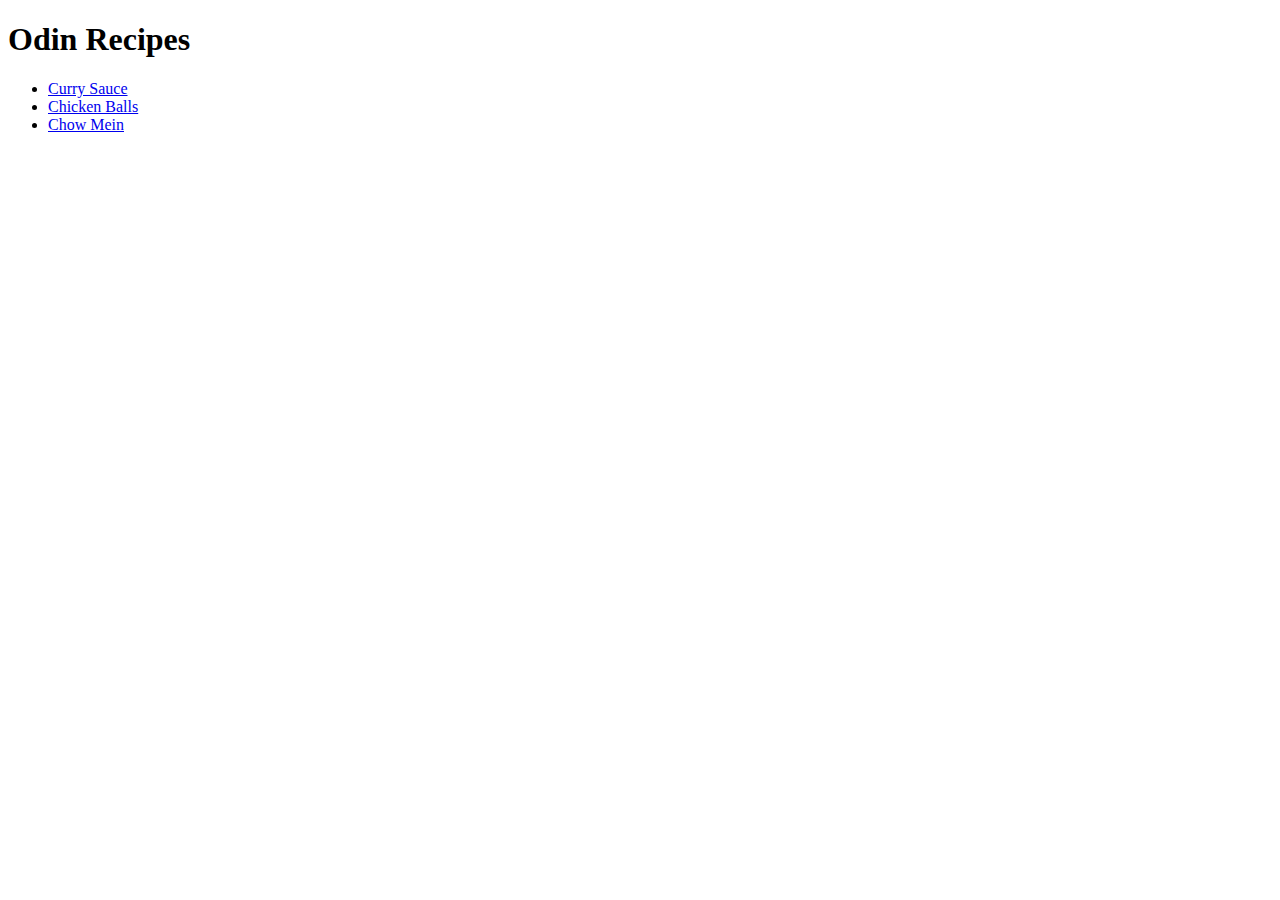
==== index.html @ 62cd7a7a "moving" ====
<!DOCTYPE html>
<html lang="en">
<head>
  <meta charset="UTF-8">
  <meta name="viewport" content="width=device-width, initial-scale=1.0">
  <title>Document</title>
</head>
<body>
  <h1>Odin Recipes</h1>
  <ul>
  <li><a href="recipes/curry.html">Curry Sauce</a></li>
  <li><a href="recipes/chickenBalls.html">Chicken Balls</a></li>
  <li><a href="recipes/chowMein.html">Chow Mein</a></li>
  </ul>
</body>
</html>
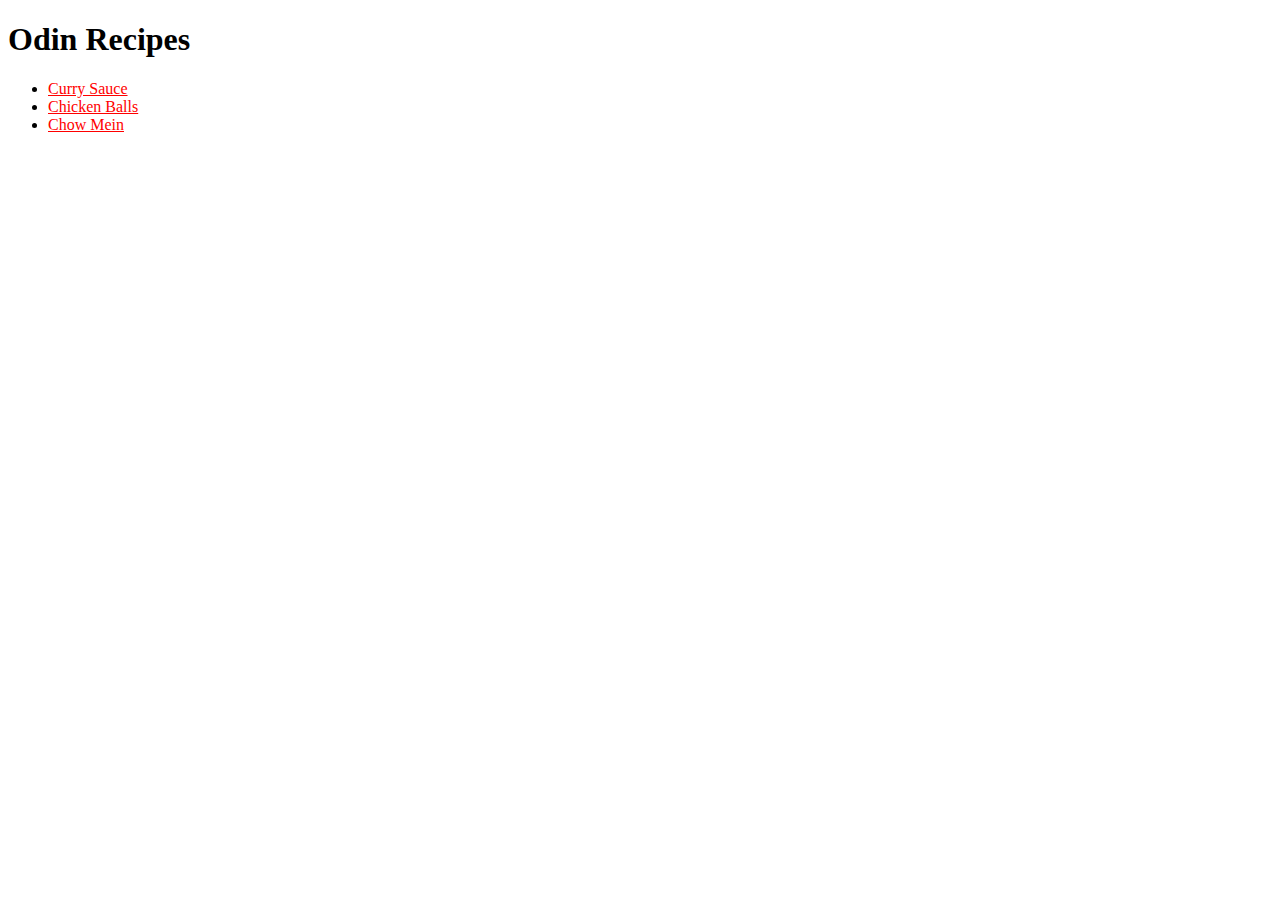
==== commit 10480a12: "test" ====
--- a/index.html
+++ b/index.html
@@ -4,6 +4,7 @@
   <meta charset="UTF-8">
   <meta name="viewport" content="width=device-width, initial-scale=1.0">
   <title>Document</title>
+  <link rel="stylesheet" href="styles.css">
 </head>
 <body>
   <h1>Odin Recipes</h1>
--- a/styles.css
+++ b/styles.css
@@ -0,0 +1,10 @@
+/* styles.css */
+
+div {
+  color: white;
+  background-color: black;
+}
+
+a {
+  color: red;
+}
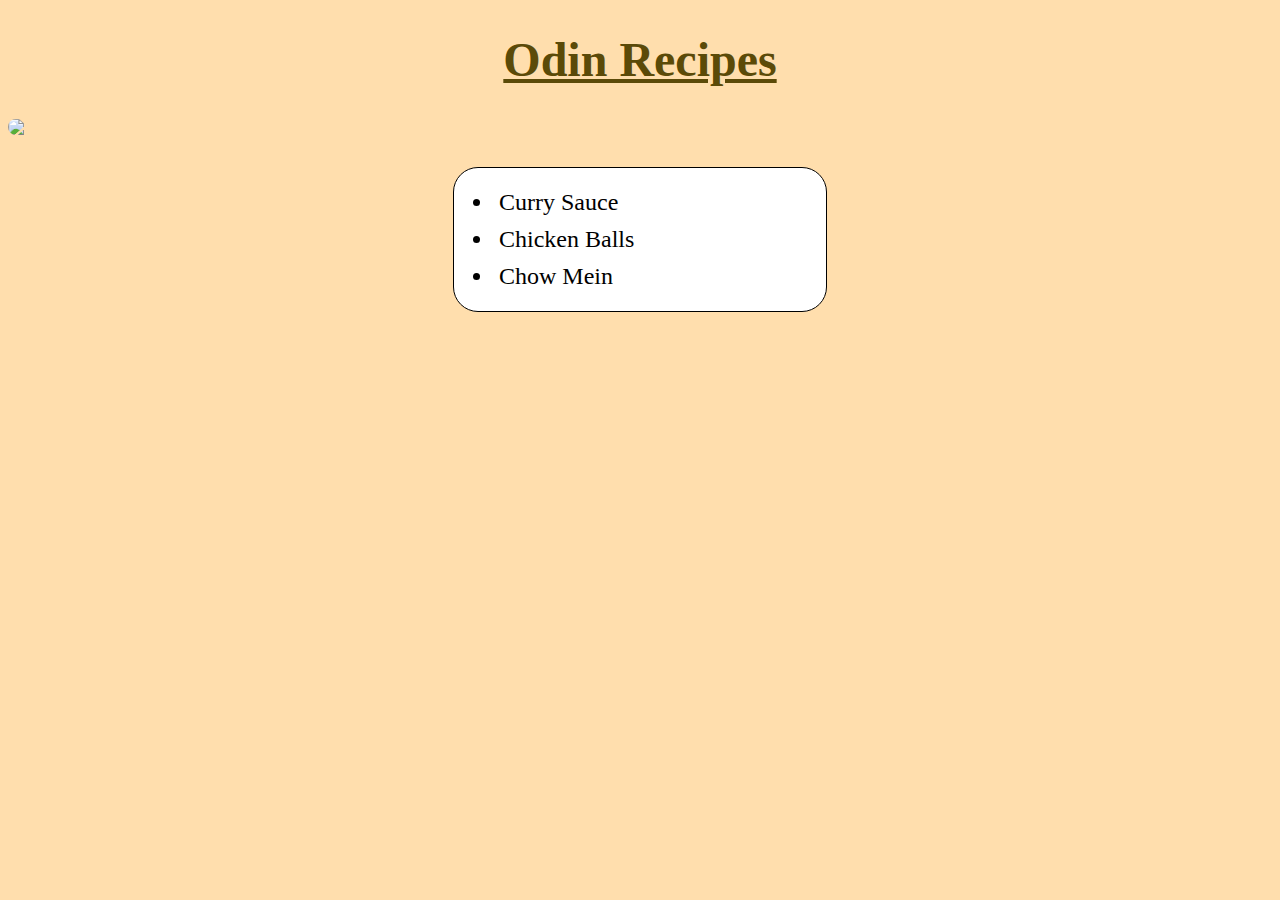
==== commit ec49c87a: "update index" ====
--- a/index.html
+++ b/index.html
@@ -3,15 +3,19 @@
 <head>
   <meta charset="UTF-8">
   <meta name="viewport" content="width=device-width, initial-scale=1.0">
-  <title>Document</title>
+  <title>Recipes</title>
   <link rel="stylesheet" href="styles.css">
 </head>
 <body>
-  <h1>Odin Recipes</h1>
-  <ul>
-  <li><a href="recipes/curry.html">Curry Sauce</a></li>
-  <li><a href="recipes/chickenBalls.html">Chicken Balls</a></li>
-  <li><a href="recipes/chowMein.html">Chow Mein</a></li>
-  </ul>
+  <h1>Odin Recipes</h1> 
+  <img class="group" src="https://i.pinimg.com/originals/50/10/af/5010afdbd3ee51d2f65da33bcbe6a8da.gif">
+    <div id="contents" class="group">
+      <ul>
+        <li class="recipe"><a href="recipes/curry.html">Curry Sauce</a></li>
+        <li class="recipe"><a href="recipes/chickenBalls.html">Chicken Balls</a></li>
+        <li class="recipe"><a href="recipes/chowMein.html">Chow Mein</a></li>
+      </ul>
+    </div>
+    
 </body>
 </html>--- a/styles.css
+++ b/styles.css
@@ -1,10 +1,43 @@
 /* styles.css */
-
-div {
-  color: white;
-  background-color: black;
+h1{
+  font-family: 'Times New Roman', Times, serif;
+  text-align: center;
+  text-decoration: underline;
+  font-size: 48px;
+  color: #5b4a08;
+}
+body{
+  background-color: navajowhite;
+}
+.mainbody{
+  background-color: rgb(255, 215, 0);
+  text-align: center;
 }
 
-a {
-  color: red;
+.group{
+  display: block;
+  margin: auto;
+  border-radius: 20px;
+  width: auto;
+  box-shadow: inset;
 }
+#contents{
+  margin-top: 2rem;
+  height: auto;
+  width: 372px;
+  border: 1px solid black;
+  text-align: left;
+  border-radius: 25px;
+  background-color: rgb(255, 255, 255);
+}
+.recipe{
+  padding: 5px;
+  font-size: 1.5rem;
+}
+a{
+  color: black;
+  text-decoration: none;
+}
+
+
+
